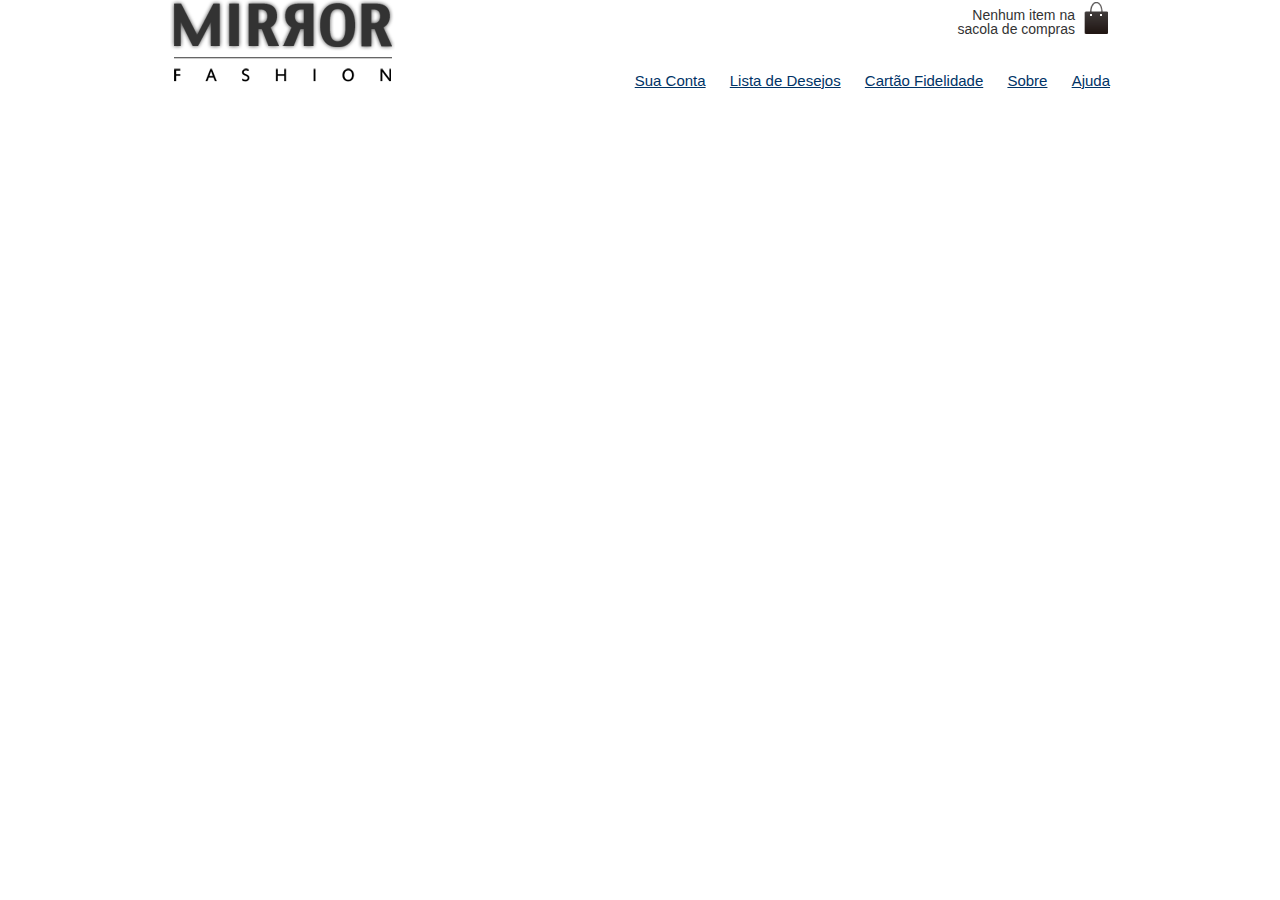
==== mirror-fashion/index.html @ 1ce662f6 "Add files via upload" ====
<!DOCTYPE html>
 <html>
   	<head>
  		<meta charset="utf-8">
  		<title>Mirror Fashion</title>
  		<link rel="stylesheet" href="css/reset.css">
  		<link rel="stylesheet" href="css/estilos.css">
	</head>
   	<body>
 		<header class="container">
   			<h1><img src="img/logo.png" alt="Logo da Mirror Fashion"></h1>
   			<p class="sacola">Nenhum item na sacola de compras</p>

   			<nav class="menu-opcoes">

     		<ul>
       			<li><a href="#">Sua Conta</a></li>
       			<li><a href="#">Lista de Desejos</a></li>
       			<li><a href="#">Cartão Fidelidade</a></li>
       			<li><a href="sobre.html">Sobre</a></li>
       			<li><a href="#">Ajuda</a></li>
     			</ul>
   			</nav>
 		</header>
	</body>
</html>
---- mirror-fashion/css/estilos.css ----
.sacola {
 	background-image: url(../img/sacola.png);
 	background-repeat: no-repeat;
 	background-position: top right;
 	font-size: 14px;
 	text-align: right;
 	width: 140px;
 	padding-right: 35px;
}

.menu-opcoes ul {
   	font-size: 15px;
}

.menu-opcoes a {
	color: #003366;
}

body {
	color: #333333;
    font-family: "Lucida Sans Unicode", "Lucida Grande", sans-serif;
}
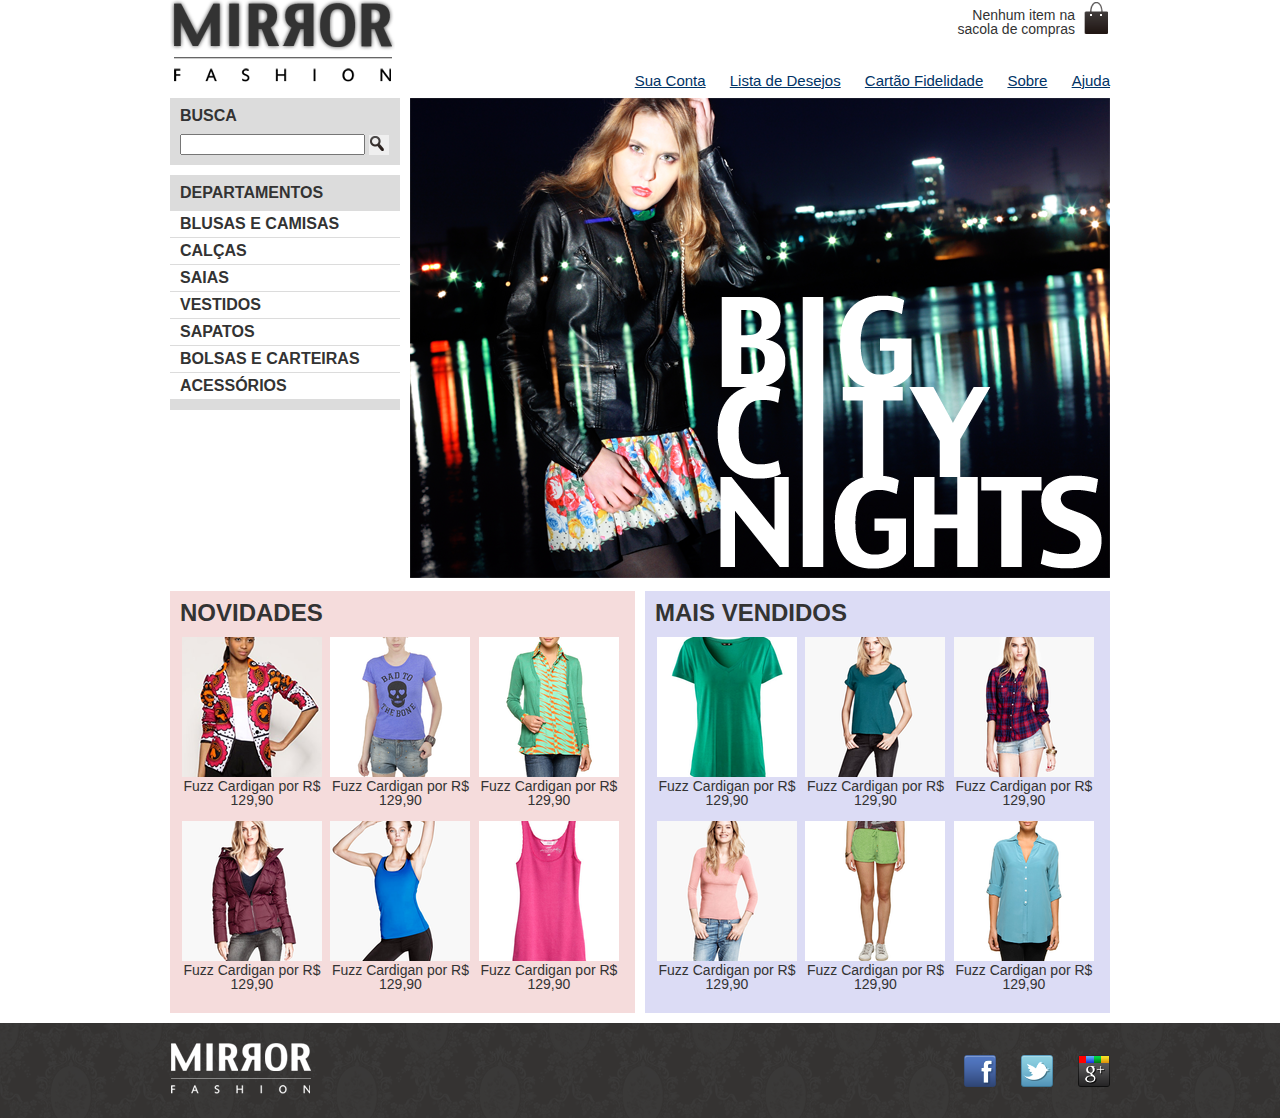
==== commit 19fde860: "Add files via upload" ====
--- a/mirror-fashion/index.html
+++ b/mirror-fashion/index.html
@@ -22,5 +22,172 @@
      			</ul>
    			</nav>
  		</header>
-	</body>
+
+    <main class="container destaque">
+      <section class="busca">
+          <h2>Busca</h2>
+        <form>
+          <input type="search">
+          <button>Buscar</button>
+        </form>
+      </section>
+
+      <section class="menu-departamentos">
+        <h2>Departamentos</h2>
+        <nav>
+          <ul>
+          <li><a href="#">Blusas e Camisas</a></li>
+          <li><a href="#">Calças</a></li>
+          <li><a href="#">Saias</a></li>
+          <li><a href="#">Vestidos</a></li>
+          <li><a href="#">Sapatos</a></li>
+          <li><a href="#">Bolsas e Carteiras</a></li>
+          <li><a href="#">Acessórios</a></li>
+         </ul>
+        </nav>
+      </section>
+
+      <section class="banner-destaque">
+        <img src="img/destaque-home.png" alt="Promoção: Big City Night">
+      </section>
+    </main>
+
+    <article class="container paineis">
+      <section class="painel novidades">
+        <h2>Novidades</h2>
+        <nav>
+        <ol>
+          <li>
+            <a href="produto.html">
+            <figure>
+              <img src="img/produtos/miniatura1.png" alt="miniatura1">
+              <figcaption>Fuzz Cardigan por R$ 129,90</figcaption>
+            </figure>
+            </a>
+          </li>
+
+          <li>
+            <a href="produto.html">
+            <figure>
+              <img src="img/produtos/miniatura2.png" alt="miniatura2">
+              <figcaption>Fuzz Cardigan por R$ 129,90</figcaption>
+            </figure>
+            </a>
+          </li>
+
+          <li>
+            <a href="produto.html">
+            <figure>
+              <img src="img/produtos/miniatura3.png" alt="miniatura3">
+              <figcaption>Fuzz Cardigan por R$ 129,90</figcaption>
+            </figure>
+            </a>
+          </li>
+
+          <li>
+            <a href="produto.html">
+            <figure>
+              <img src="img/produtos/miniatura4.png" alt="miniatura4">
+              <figcaption>Fuzz Cardigan por R$ 129,90</figcaption>
+            </figure>
+            </a>
+          </li>
+
+          <li>
+            <a href="produto.html">
+            <figure>
+              <img src="img/produtos/miniatura5.png" alt="miniatura5">
+              <figcaption>Fuzz Cardigan por R$ 129,90</figcaption>
+            </figure>
+            </a>
+          </li>
+
+          <li>
+            <a href="produto.html">
+            <figure>
+              <img src="img/produtos/miniatura6.png" alt="miniatura6">
+              <figcaption>Fuzz Cardigan por R$ 129,90</figcaption>
+            </figure>
+            </a>
+          </li>
+        </ol>
+        </nav>
+      </section>
+
+      <section class="painel mais-vendidos">
+        <h2>Mais Vendidos</h2>
+        <nav>
+        <ol>
+          <li>
+            <a href="produto.html">
+            <figure>
+              <img src="img/produtos/miniatura7.png" alt="miniatura7">
+              <figcaption>Fuzz Cardigan por R$ 129,90</figcaption>
+            </figure>
+            </a>
+          </li>
+
+          <li>
+            <a href="produto.html">
+            <figure>
+              <img src="img/produtos/miniatura8.png" alt="miniatura8">
+              <figcaption>Fuzz Cardigan por R$ 129,90</figcaption>
+            </figure>
+            </a>
+          </li>
+
+          <li>
+            <a href="produto.html">
+            <figure>
+              <img src="img/produtos/miniatura9.png" alt="miniatura9">
+              <figcaption>Fuzz Cardigan por R$ 129,90</figcaption>
+            </figure>
+            </a>
+          </li>
+
+          <li>
+            <a href="produto.html">
+            <figure>
+              <img src="img/produtos/miniatura10.png" alt="miniatura10">
+              <figcaption>Fuzz Cardigan por R$ 129,90</figcaption>
+            </figure>
+            </a>
+          </li>
+
+          <li>
+            <a href="produto.html">
+            <figure>
+              <img src="img/produtos/miniatura11.png" alt="miniatura11">
+              <figcaption>Fuzz Cardigan por R$ 129,90</figcaption>
+            </figure>
+            </a>
+          </li>
+
+          <li>
+            <a href="produto.html">
+            <figure>
+              <img src="img/produtos/miniatura12.png" alt="miniatura12">
+              <figcaption>Fuzz Cardigan por R$ 129,90</figcaption>
+            </figure>
+            </a>
+          </li>
+
+        </ol>
+        </nav>
+      </section>
+    </article>  
+ 	  
+    <footer>
+      <div class="container">
+      <img src="img/logo-rodape.png" alt="Logo da Mirror Fashion">
+        
+        <ul class="social">
+          <li><a href="http://facebook.com/mirrorfashion">Facebook</a></li>
+          <li><a href="http://twitter.com/mirrorfashion">Twitter</a></li>
+          <li><a href="http://plus.google.com/mirrorfashion">Google+</a></li>
+        </ul>
+     </div>
+    </footer>
+
+  </body>
 </html>--- a/mirror-fashion/css/estilos.css
+++ b/mirror-fashion/css/estilos.css
@@ -21,3 +21,136 @@
     font-family: "Lucida Sans Unicode", "Lucida Grande", sans-serif;
 }
 
+.busca, 
+.menu-departamentos {
+   background-color: #dcdcdc;
+   font-weight: bold;
+   text-transform: uppercase;
+   margin-right: 10px;
+   width: 230px;
+   float: left;
+}
+
+.busca h2, 
+.busca form,
+.menu-departamentos h2 {
+   margin: 10px;
+}
+
+.menu-departamentos li {
+   background-color: white;
+   margin-bottom: 1px;
+   padding: 5px 10px;
+}
+
+.menu-departamentos a {
+   color: #333333;
+   text-decoration: none;
+}
+
+.menu-departamentos {
+    clear: left;
+}
+
+.destaque {
+   margin-top: 10px;
+}
+
+.menu-departamentos {
+   margin-top: 10px;
+   padding-bottom: 10px;
+}
+
+.painel {
+   margin: 10px 0;
+   padding: 10px;
+   width: 445px;
+}
+
+.novidades {
+   float: left;
+}
+
+.mais-vendidos {
+   float: right;
+}
+
+.painel li {
+   display: inline-block;
+   vertical-align: top;
+   width: 140px;
+   margin: 2px;
+   padding-bottom: 10px;
+}
+
+.painel h2 {
+   font-size: 24px;
+   font-weight: bold;
+   text-transform: uppercase;
+   margin-bottom: 10px;
+}
+
+.painel a {
+   color: #333;
+   font-size: 14px;
+   text-align: center;
+   text-decoration: none;
+}
+
+.novidades {
+   background-color: #f5dcdc;
+}
+
+.mais-vendidos {
+   background-color: #dcdcf5;
+}
+
+footer {
+   background-image: url(../img/fundo-rodape.png);
+   clear: both;
+   padding: 20px 0;
+}
+ 
+footer .container {
+   position: relative;
+}
+
+.social {
+   position: absolute;
+   top: 12px;
+   right: 0;
+}
+
+.social a {
+   height: 32px;
+   width: 32px;
+
+   display: block;
+   text-indent: -9999px;  
+}
+
+.social a[href*="facebook.com"] {
+   background-image: url(../img/facebook.png);
+}
+
+.social a[href*="twitter.com"] {
+   background-image: url(../img/twitter.png);
+}
+
+.social a[href*="plus.google.com"] {
+   background-image: url(../img/googleplus.png);
+}
+
+.social li {
+   float: left;
+   margin-left: 25px;
+}
+
+.busca button {
+ background-image: url(../img/busca.png);
+ background-repeat: no-repeat;
+ border: none;
+ width: 20px;
+ height: 20px;
+ text-indent: -9999px;
+}